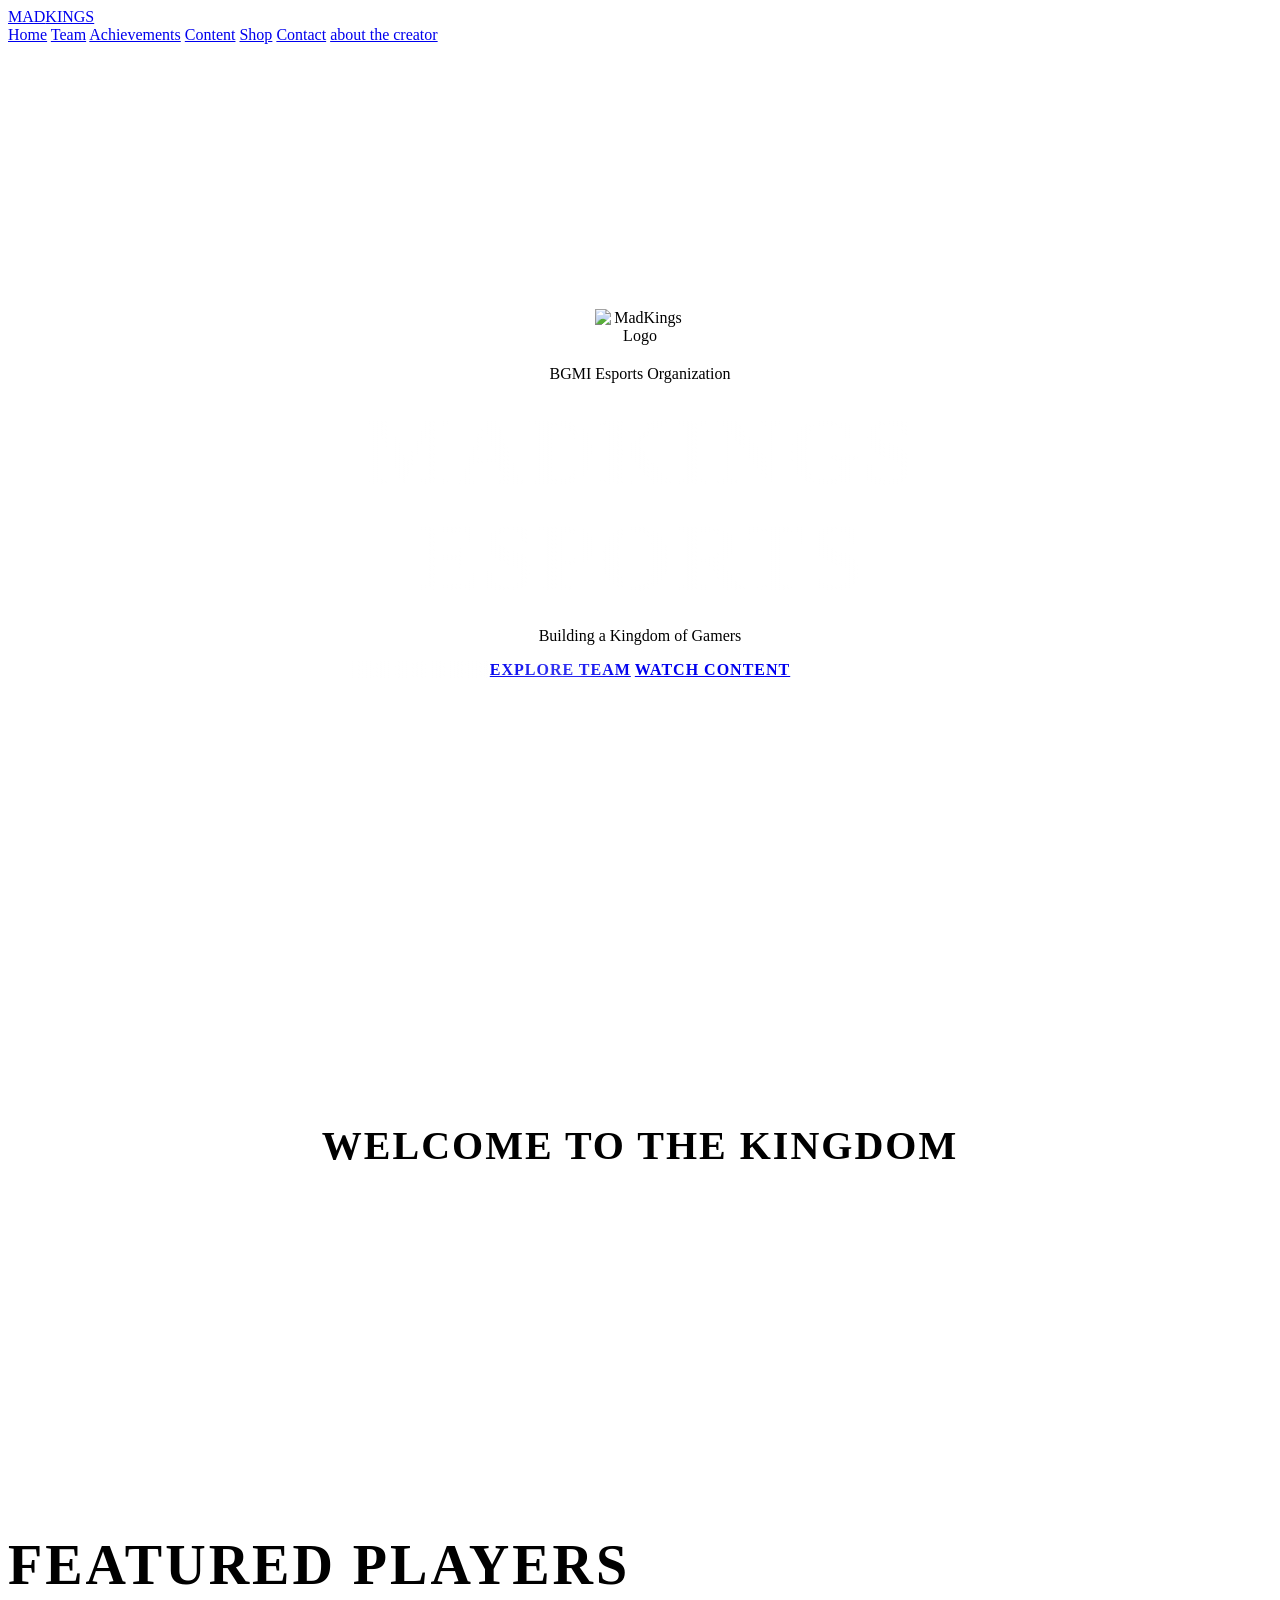
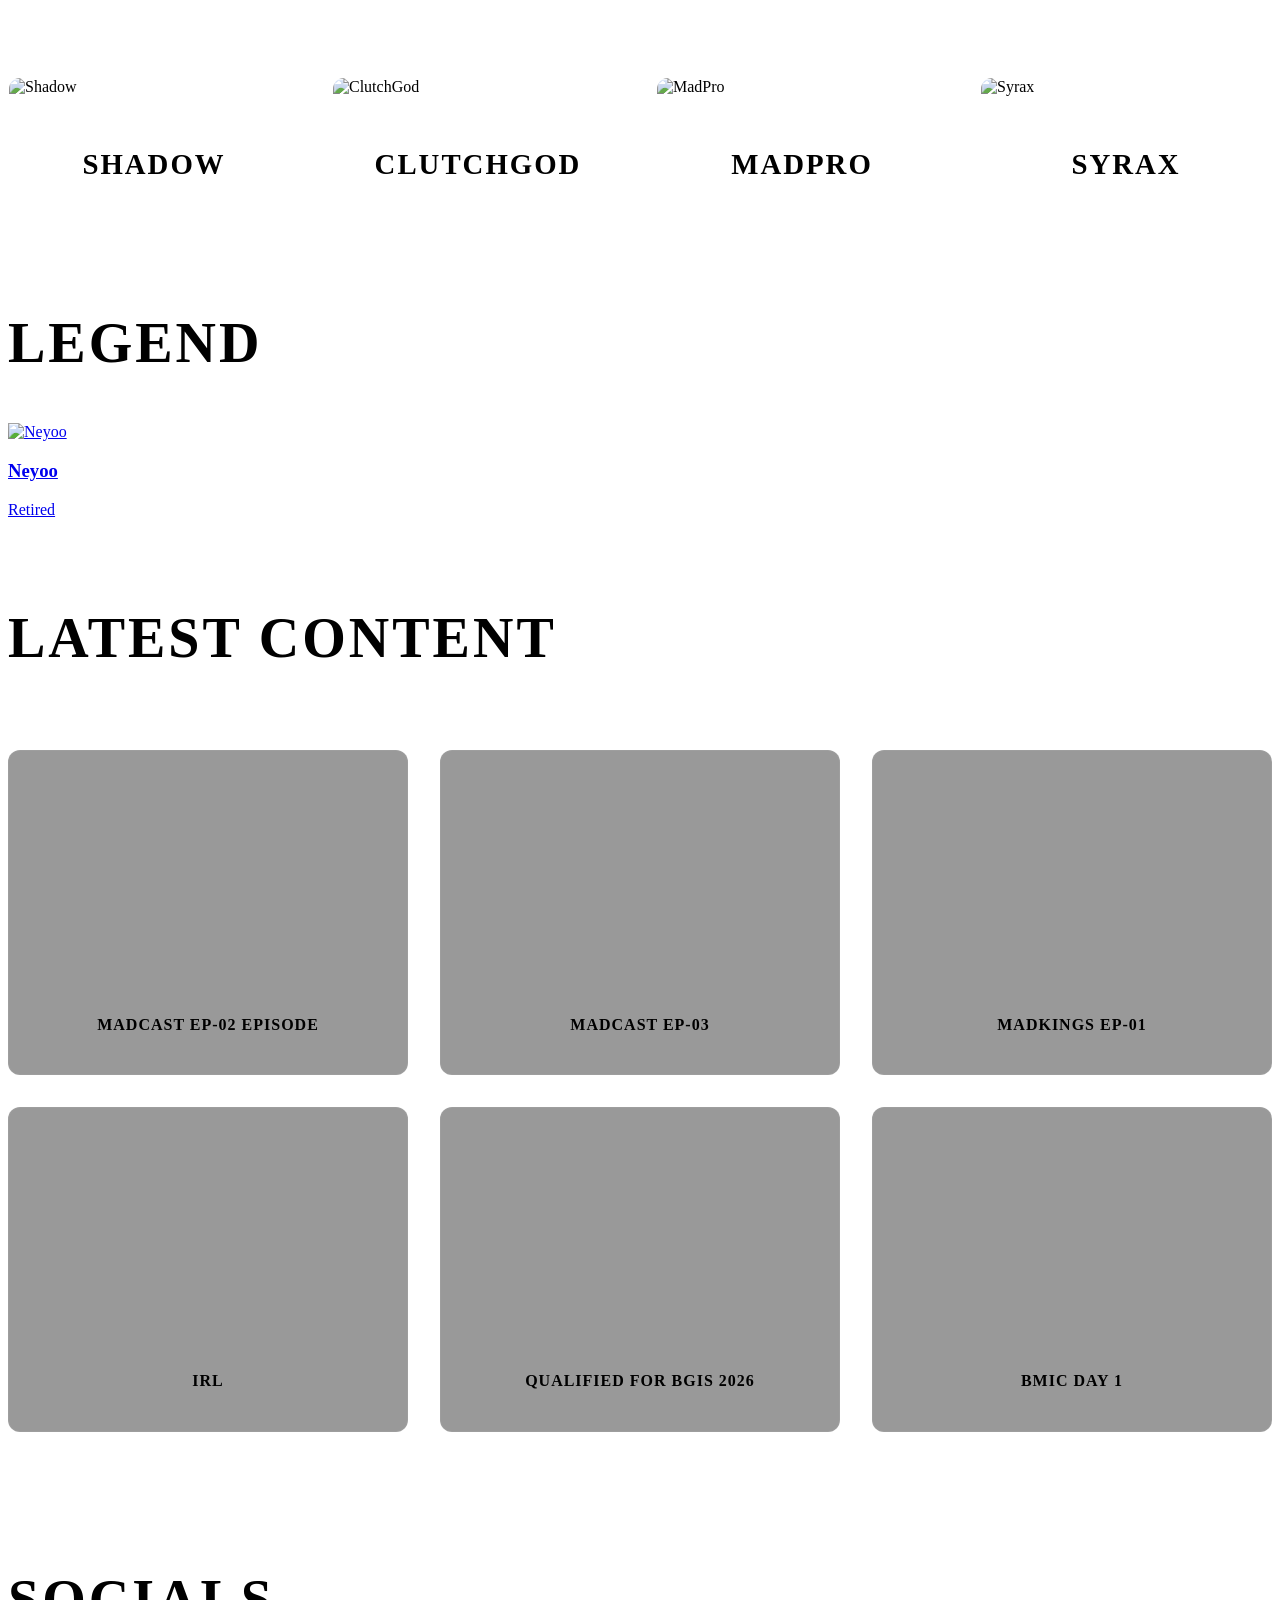
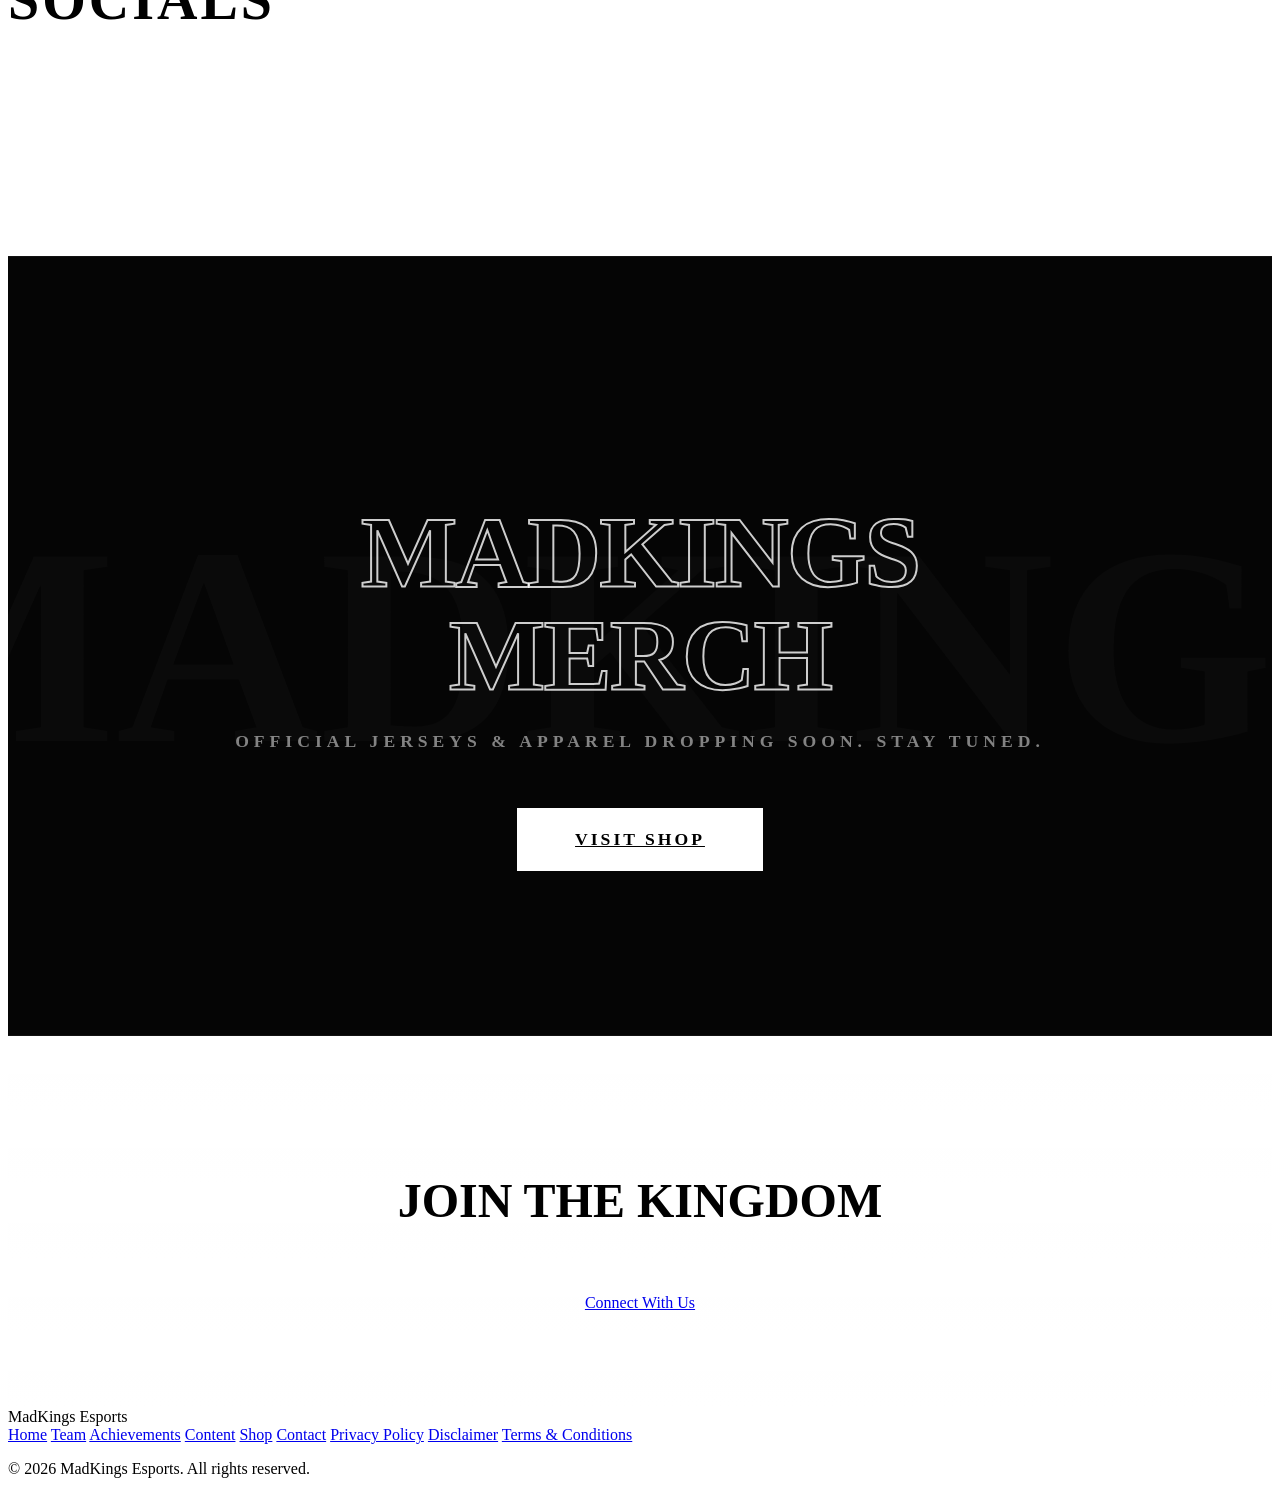
==== index.html @ 15385c18 "Add files via upload" ====
<!DOCTYPE html>
<html lang="en">
<head>
  <meta charset="UTF-8" />
  <meta name="viewport" content="width=device-width, initial-scale=1.0" />
  <meta name="description" content="MadKings Esports BGMI team. Building a Kingdom of Gamers. Competitive esports, content, and community.">
  <meta name="keywords" content="MadKings esports, BGMI team, BGMI esports India, MadKings gaming">
  <meta name="author" content="MadKings Esports">
  <title>MadKings Esports — Building a Kingdom of Gamers</title>
  <link rel="stylesheet" href="css/style.css" />
  <link rel="icon" type="image/png" href="assets/images/players/logo.png">
  <style>
    /* GLOBAL ENHANCEMENTS & TYPOGRAPHY */
    html { scroll-behavior: smooth; }
    
    .section-title {
      font-size: clamp(2.5rem, 5vw, 3.5rem);
      text-transform: uppercase;
      letter-spacing: 3px;
      font-weight: 900;
      position: relative;
      display: inline-block;
      margin-bottom: 3rem;
      text-shadow: 0 0 20px rgba(255, 255, 255, 0.1);
    }
    .section-label {
      text-transform: uppercase;
      letter-spacing: 5px;
      font-size: 0.9rem;
      font-weight: 700;
      color: rgba(255, 255, 255, 0.6);
      margin-bottom: 0.5rem;
      display: block;
    }

    /* CYBER DIVIDERS (Between Sections) */
    .cyber-divider {
      width: 100%;
      height: 1px;
      background: linear-gradient(90deg, transparent, rgba(255,255,255,0.2), transparent);
      position: relative;
      margin: 2rem 0;
    }
    .cyber-divider::after {
      content: '';
      position: absolute;
      top: -2px; left: 50%;
      transform: translateX(-50%);
      width: 50px; height: 5px;
      background: rgba(255, 255, 255, 0.8);
      box-shadow: 0 0 15px rgba(255, 255, 255, 0.8);
      border-radius: 10px;
    }

    /* HERO SECTION ADVANCED ANIMATIONS */
    .hero {
      position: relative;
      overflow: hidden;
      display: flex;
      align-items: center;
      justify-content: center;
      min-height: 100vh;
      text-align: center;
      z-index: 1;
    }
    .hero-bg-grid {
      position: absolute;
      top: 0; left: 0; width: 100%; height: 100%;
      background-image: 
        linear-gradient(rgba(255,255,255,0.03) 1px, transparent 1px),
        linear-gradient(90deg, rgba(255,255,255,0.03) 1px, transparent 1px);
      background-size: 50px 50px;
      z-index: -2;
      animation: gridMove 20s linear infinite;
    }
    @keyframes gridMove {
      0% { transform: translateY(0); }
      100% { transform: translateY(50px); }
    }
    /* Ambient Hero Glow */
    .hero::before {
      content: '';
      position: absolute;
      width: 600px; height: 600px;
      background: radial-gradient(circle, rgba(255,255,255,0.08) 0%, transparent 70%);
      top: 50%; left: 50%;
      transform: translate(-50%, -50%);
      z-index: -1;
      animation: pulseGlow 4s ease-in-out infinite alternate;
    }
    @keyframes pulseGlow {
      0% { transform: translate(-50%, -50%) scale(1); opacity: 0.5; }
      100% { transform: translate(-50%, -50%) scale(1.2); opacity: 1; }
    }
    
    .floating-crown{
display:flex;
justify-content:center;
align-items:center;
margin-bottom:20px;
}

.floating-crown img{
width:90px;
height:auto;
animation: float 3s ease-in-out infinite;
filter: drop-shadow(0 0 15px rgba(255,255,255,0.4));
}
    @keyframes float {
      0% { transform: translateY(0px); }
      50% { transform: translateY(-15px); }
      100% { transform: translateY(0px); }
    }

    .hero-content h1 {
      font-size: clamp(3.5rem, 8vw, 6rem);
      text-transform: uppercase;
      letter-spacing: 2px;
      line-height: 1.1;
      margin: 0.5rem 0;
      /* Text Gradient */
      background: linear-gradient(to right, #ffffff, rgba(255,255,255,0.5));
      -webkit-background-clip: text;
      -webkit-text-fill-color: transparent;
      color: #ffffff; /* Fallback for safe rendering */
      
      /* THE FIX: Opacity 0 and 'forwards' added */
      opacity: 0;
      animation: textReveal 1.5s cubic-bezier(0.2, 1, 0.3, 1) forwards;
    }

    @keyframes textReveal {
      0% { opacity: 0; transform: translateY(40px) scale(0.95); }
      100% { opacity: 1; transform: translateY(0) scale(1); }
    }

    /* BUTTON ENHANCEMENTS */
    .hero-buttons .btn {
      position: relative;
      overflow: hidden;
      z-index: 1;
      transition: all 0.3s ease;
      border-radius: 4px;
      text-transform: uppercase;
      font-weight: 800;
      letter-spacing: 1px;
    }
    .hero-buttons .btn::before {
      content: '';
      position: absolute;
      top: 0; left: -100%; width: 100%; height: 100%;
      background: linear-gradient(90deg, transparent, rgba(255,255,255,0.2), transparent);
      transition: all 0.4s ease;
      z-index: -1;
    }
    .hero-buttons .btn:hover::before {
      left: 100%;
    }
    .hero-buttons .btn:hover {
      box-shadow: 0 0 20px rgba(255,255,255,0.3);
      transform: translateY(-3px);
    }

    /* PLAYER CARD 3D & GLOW HOVER */
    .players-grid {
      display: grid;
      grid-template-columns: repeat(auto-fit, minmax(250px, 1fr));
      gap: 2rem;
      margin-top: 2rem;
    }
    .player-card {
      position: relative;
      background: rgba(255, 255, 255, 0.03);
      backdrop-filter: blur(10px);
      border: 1px solid rgba(255,255,255,0.05);
      border-radius: 12px;
      overflow: hidden;
      transition: all 0.5s cubic-bezier(0.25, 0.8, 0.25, 1);
      cursor: pointer;
    }
    .player-card:hover {
      transform: translateY(-10px) scale(1.02);
      border-color: rgba(255,255,255,0.3);
      box-shadow: 0 20px 40px rgba(0,0,0,0.5), 0 0 20px rgba(255,255,255,0.1) inset;
    }
    .player-card-img {
      overflow: hidden;
    }
    .player-card-img img {
      width: 100%;
      height: auto;
      transition: transform 0.6s cubic-bezier(0.25, 0.8, 0.25, 1);
      filter: grayscale(20%);
    }
    .player-card:hover .player-card-img img {
      transform: scale(1.1);
      filter: grayscale(0%);
    }
    .player-card-info {
      padding: 1.5rem;
      text-align: center;
      position: relative;
    }
    .player-card-info h3 {
      font-size: 1.8rem;
      text-transform: uppercase;
      letter-spacing: 2px;
      margin-bottom: 0.2rem;
      display: inline-block;
      position: relative;
    }
    /* Animated Underline */
    .player-card-info h3::after {
      content: '';
      position: absolute;
      width: 0%;
      height: 2px;
      bottom: -4px;
      left: 50%;
      transform: translateX(-50%);
      background: #fff;
      transition: width 0.4s ease;
    }
    .player-card:hover .player-card-info h3::after {
      width: 100%;
    }
    .player-card-info span {
      display: block;
      color: rgba(255,255,255,0.6);
      font-weight: 600;
      text-transform: uppercase;
      letter-spacing: 1px;
      font-size: 0.85rem;
    }

    /* VIDEO CARD LIFT & GLOW */
    .video-grid {
      display: grid;
      grid-template-columns: repeat(auto-fit, minmax(300px, 1fr));
      gap: 2rem;
      margin-top: 2rem;
    }
    .video-card {
      background: rgba(0,0,0,0.4);
      border: 1px solid rgba(255,255,255,0.05);
      border-radius: 12px;
      overflow: hidden;
      transition: all 0.4s ease;
      position: relative;
    }
    .video-wrapper {
      position: relative;
      padding-bottom: 56.25%; /* 16:9 */
      height: 0;
      overflow: hidden;
    }
    .video-wrapper iframe {
      position: absolute;
      top: 0; left: 0; width: 100%; height: 100%;
    }
    .video-card::after {
      content: '';
      position: absolute;
      top: 0; left: 0; width: 100%; height: 100%;
      box-shadow: 0 0 0 rgba(255,255,255,0) inset;
      pointer-events: none;
      transition: box-shadow 0.4s ease;
    }
    .video-card:hover {
      transform: translateY(-8px);
      border-color: rgba(255,255,255,0.2);
      box-shadow: 0 15px 30px rgba(0,0,0,0.6);
    }
    .video-card:hover::after {
      box-shadow: 0 0 20px rgba(255,255,255,0.1) inset;
    }
    .video-card-info {
      padding: 1.2rem;
      text-align: center;
    }
    .video-card-info h4 {
      text-transform: uppercase;
      letter-spacing: 1px;
    }

    /* SOCIAL SECTION STAGGER ANIMATION */
    .insta-grid {
      display: grid;
      grid-template-columns: repeat(auto-fill, minmax(300px, 1fr));
      gap: 1.5rem;
      margin-top: 2rem;
    }
    .insta-grid blockquote {
      opacity: 0;
      transform: translateY(30px);
      transition: opacity 0.6s ease, transform 0.6s ease;
    }
    .insta-grid.in-view blockquote {
      opacity: 1;
      transform: translateY(0);
    }
    /* Staggering the child delays */
    .insta-grid blockquote:nth-child(1) { transition-delay: 0.1s; }
    .insta-grid blockquote:nth-child(2) { transition-delay: 0.2s; }
    .insta-grid blockquote:nth-child(3) { transition-delay: 0.3s; }
    .insta-grid blockquote:nth-child(4) { transition-delay: 0.4s; }
    .insta-grid blockquote:nth-child(5) { transition-delay: 0.5s; }
    .insta-grid blockquote:nth-child(6) { transition-delay: 0.6s; }
    
    /* ==========================================
       PREMIUM ESPORTS APPAREL DROP AESTHETIC
       ========================================== */
    .merch-section {
      position: relative;
      padding: 10rem 0;
      text-align: center;
      overflow: hidden;
      border-top: 1px solid rgba(255,255,255,0.05);
      border-bottom: 1px solid rgba(255,255,255,0.05);
      background: #050505; /* Deep dark background for contrast */
    }

    /* Massive Background Watermark Text */
    .merch-section::before {
      content: 'MADKINGS';
      position: absolute;
      top: 50%;
      left: 50%;
      transform: translate(-50%, -50%);
      font-size: 22vw;
      font-weight: 900;
      color: rgba(255, 255, 255, 0.02);
      white-space: nowrap;
      z-index: 0;
      pointer-events: none;
    }

    .merch-teaser {
      position: relative;
      z-index: 1;
      max-width: 900px;
      margin: 0 auto;
    }

    /* Hollow/Outline Streetwear Typography */
    .merch-title {
      font-size: clamp(3rem, 8vw, 6.5rem);
      font-weight: 900;
      text-transform: uppercase;
      letter-spacing: -2px; /* Tight spacing for modern feel */
      line-height: 1;
      margin-bottom: 1.5rem;
      color: transparent;
      -webkit-text-stroke: 2px rgba(255, 255, 255, 0.8);
      position: relative;
      transition: all 0.4s ease;
    }

    /* Hover effect on title to fill it with solid white */
    .merch-title:hover {
      color: #ffffff;
      -webkit-text-stroke: 0px transparent;
      text-shadow: 0 0 30px rgba(255, 255, 255, 0.3);
    }

    .merch-text {
      font-size: 1.1rem;
      text-transform: uppercase;
      letter-spacing: 5px;
      color: rgba(255, 255, 255, 0.5);
      margin-bottom: 3.5rem;
      font-weight: 700;
    }

    /* Sharp, High-Contrast "Hype Drop" Button */
    .merch-btn {
      display: inline-block;
      padding: 1.2rem 3.5rem;
      background: #ffffff;
      color: #000000;
      font-weight: 900;
      font-size: 1.1rem;
      text-transform: uppercase;
      letter-spacing: 3px;
      border-radius: 0px; /* Sharp edges instead of round for streetwear vibe */
      border: 2px solid #ffffff;
      transition: all 0.3s ease;
      position: relative;
      overflow: hidden;
    }

    .merch-btn:hover {
      background: transparent;
      color: #ffffff;
      box-shadow: 0 0 20px rgba(255, 255, 255, 0.2);
      transform: scale(1.05);
    }

    /* PREMIUM ADD-ON SECTIONS */
    .premium-intro {
      text-align: center;
      padding: 5rem 1rem;
      max-width: 800px;
      margin: 0 auto;
    }
    .premium-intro h2 {
      font-size: 2.5rem;
      text-transform: uppercase;
      letter-spacing: 2px;
      margin-bottom: 1.5rem;
    }
    .premium-intro p {
      font-size: 1.2rem;
      color: rgba(255,255,255,0.7);
      line-height: 1.8;
    }
    .cta-section {
      background: linear-gradient(0deg, rgba(255,255,255,0.02) 0%, transparent 100%);
      padding: 6rem 0;
      text-align: center;
      border-top: 1px solid rgba(255,255,255,0.05);
    }
    .cta-section h2 {
      font-size: 3rem;
      text-transform: uppercase;
      margin-bottom: 1rem;
    }

    /* SCROLL REVEAL ANIMATION CLASSES */
    .reveal {
      opacity: 0;
      transform: translateY(40px);
      transition: all 0.8s cubic-bezier(0.2, 1, 0.3, 1);
    }
    .reveal.active {
      opacity: 1;
      transform: translateY(0);
    }

    /* Particle Canvas container for Hero */
    #hero-particles {
      position: absolute;
      top: 0; left: 0; width: 100%; height: 100%;
      pointer-events: none;
      z-index: 0;
    }
  </style>
</head>
<body>

  <nav class="navbar">
    <div class="container">
      <a href="index.html" class="nav-brand">
        <span class="brand-bold">MAD</span><span class="brand-light">KINGS</span>
      </a>
    
      <div class="nav-links">
        <a href="index.html" class="active">Home</a>
        <a href="team.html">Team</a>
        <a href="achievements.html">Achievements</a>
        <a href="content.html">Content</a>
        <a href="shop.html">Shop</a>
        <a href="contact.html">Contact</a>
        <a href="aboutthecreator.html">about the creator</a>
      </div>
      <div class="hamburger">
        <span></span><span></span><span></span>
      </div>
    </div>
  </nav>

  <section class="hero">
    <div class="hero-bg-grid"></div>
    <canvas id="hero-particles"></canvas>
    <div class="hero-content container">
      <div class="floating-crown">
<img src="assets/images/players/logo.png" alt="MadKings Logo">
</div>
      <p class="hero-tag reveal">BGMI Esports Organization</p>
      <h1>MadKings<br>Esports</h1>
      <p class="reveal">Building a Kingdom of Gamers</p>
      <div class="hero-buttons reveal">
        <a href="team.html" class="btn btn-primary">Explore Team</a>
        <a href="content.html" class="btn btn-outline">Watch Content</a>
      </div>
    </div>
  </section>

  <div class="cyber-divider"></div>

  <section class="premium-intro reveal">
    <h2>Welcome To The Kingdom</h2>
    <p>We are more than just an esports team. We are a legacy in the making. From dominating the battlegrounds in BGMI to creating unparalleled gaming content, MadKings Esports represents the pinnacle of competitive drive and community spirit.</p>
  </section>

  <div class="cyber-divider"></div>

  <section class="section" id="players">
    <div class="container">
      <div class="text-center">
        <p class="section-label reveal">Roster</p>
        <h2 class="section-title reveal">Featured Players</h2>
      </div>
      <div class="players-grid">

        <a href="https://liquipedia.net/pubgmobile/SHADOW" target="_blank" style="text-decoration:none; color:inherit;">
<div class="player-card reveal">

<div class="player-card-img">
<img src="assets/images/players/shadow.png" alt="Shadow">
</div>

<div class="player-card-info">
<h3>Shadow</h3>
<span>In Game Leader</span>
</div>

</div>
</a>

        <a href="https://liquipedia.net/pubgmobile/ClutchGod" target="_blank" style="text-decoration:none;color:inherit;">

<div class="player-card reveal">
<div class="player-card-img">
<img src="assets/images/players/clutchgod.png" alt="ClutchGod">
</div>

<div class="player-card-info">
<h3>ClutchGod</h3>
<span>Assaulter</span>
</div>
</div>

</a>

        <a href="https://www.instagram.com/ur.madpro/" target="_blank" style="text-decoration:none;color:inherit;">

<div class="player-card reveal">
<div class="player-card-img">
<img src="assets/images/players/pro.png" alt="MadPro">
</div>

<div class="player-card-info">
<h3>MadPro</h3>
<span>Assaulter</span>
</div>
</div>

</a>

        <a href="https://liquipedia.net/pubgmobile/Syrax" target="_blank" style="text-decoration:none;color:inherit;">

<div class="player-card reveal">
<div class="player-card-img">
<img src="assets/images/players/syrax.png" alt="Syrax">
</div>

<div class="player-card-info">
<h3>Syrax</h3>
<span>Player</span>
</div>
</div>

</a>
      </div>
    </div>
  </section>
  <!-- ====== LEGENDS ====== -->
  <section class="section roster-section" style="background:var(--bg-card-alt)">
    <div class="container">
      <p class="section-label reveal">Hall of Fame</p>
      <h2 class="section-title reveal">Legend</h2>
      <div class="roster-grid" style="max-width:320px">

        <a href="https://liquipedia.net/pubgmobile/Neyoo" target="_blank" class="roster-card reveal">

<div class="roster-card-visual">
<img src="assets/images/players/neyoo.png" alt="Neyoo">
</div>

<div class="roster-card-body">
<h3>Neyoo</h3>
<p class="role">Retired</p>
</div>

</a>
      </div>
    </div>
  </section>

  <section class="section" id="videos">
    <div class="container">
      <div class="text-center">
        <p class="section-label reveal">Watch</p>
        <h2 class="section-title reveal">Latest Content</h2>
      </div>
      <div class="video-grid">

        <div class="video-card reveal">
          <div class="video-wrapper">
            <iframe src="https://www.youtube.com/embed/WZBrSBCD1PE" title="MadKings Video" frameborder="0" allowfullscreen loading="lazy"></iframe>
          </div>
          <div class="video-card-info">
            <h4>MadCast EP-02 Episode</h4>
          </div>
        </div>

        <div class="video-card reveal">
          <div class="video-wrapper">
            <iframe src="https://www.youtube.com/embed/P1L69JGPB-c" title="MadKings Video" frameborder="0" allowfullscreen loading="lazy"></iframe>
          </div>
          <div class="video-card-info">
            <h4>MadCast EP-03</h4>
          </div>
        </div>

        <div class="video-card reveal">
          <div class="video-wrapper">
            <iframe src="https://www.youtube.com/embed/37-A_PlQzuY" title="MadKings Video" frameborder="0" allowfullscreen loading="lazy"></iframe>
          </div>
          <div class="video-card-info">
            <h4>MadKings EP-01</h4>
          </div>
        </div>

        <div class="video-card reveal">
          <div class="video-wrapper">
            <iframe src="https://www.youtube.com/embed/bbzCaCeqJCA" title="MadKings Video" frameborder="0" allowfullscreen loading="lazy"></iframe>
          </div>
          <div class="video-card-info">
            <h4>IRL</h4>
          </div>
        </div>

        <div class="video-card reveal">
          <div class="video-wrapper">
            <iframe src="https://www.youtube.com/embed/IGsDfgFOTYQ" title="MadKings Video" frameborder="0" allowfullscreen loading="lazy"></iframe>
          </div>
          <div class="video-card-info">
            <h4>Qualified for BGIS 2026</h4>
          </div>
        </div>

        <div class="video-card reveal">
          <div class="video-wrapper">
            <iframe src="https://www.youtube.com/embed/P6LFO5GaeG8" title="MadKings Video" frameborder="0" allowfullscreen loading="lazy"></iframe>
          </div>
          <div class="video-card-info">
            <h4>BMIC Day 1</h4>
          </div>
        </div>

      </div>
    </div>
  </section>

  <div class="cyber-divider"></div>

  <section class="section" id="socials">
    <div class="container">
      <div class="text-center">
        <p class="section-label reveal">Connect</p>
        <h2 class="section-title reveal">Socials</h2>
      </div>
      
      <div class="insta-grid" id="insta-grid-container">
        <blockquote class="instagram-media" data-instgrm-permalink="https://www.instagram.com/p/DNaZsXjzKxn/" data-instgrm-version="14"></blockquote>
        <blockquote class="instagram-media" data-instgrm-permalink="https://www.instagram.com/reel/DVOEngoDfPi/" data-instgrm-version="14"></blockquote>
        <blockquote class="instagram-media" data-instgrm-permalink="https://www.instagram.com/p/DNaDGPjsuTb/" data-instgrm-version="14"></blockquote>
        <blockquote class="instagram-media" data-instgrm-permalink="https://www.instagram.com/p/DPv6cnRE98T/" data-instgrm-version="14"></blockquote>
        <blockquote class="instagram-media" data-instgrm-permalink="https://www.instagram.com/reel/DSAKF_pkZos/" data-instgrm-version="14"></blockquote>
        <blockquote class="instagram-media" data-instgrm-permalink="https://www.instagram.com/p/DVOFYqrjE-W/" data-instgrm-version="14"></blockquote>
        <blockquote class="instagram-media" data-instgrm-permalink="https://www.instagram.com/p/DNprYjLT_Ig/" data-instgrm-version="14"></blockquote>
        <blockquote class="instagram-media" data-instgrm-permalink="https://www.instagram.com/p/DRADgPFDMvY/" data-instgrm-version="14"></blockquote>
        <blockquote class="instagram-media" data-instgrm-permalink="https://www.instagram.com/p/DQ6FpIvjdBc/" data-instgrm-version="14"></blockquote>
      </div>
    </div>
  </section>
  <script async src="//www.instagram.com/embed.js"></script>

  <section class="section merch-section">
    <div class="container">
      <div class="merch-teaser reveal">
        <h2 class="merch-title">MADKINGS MERCH</h2>
        <p class="merch-text reveal">
          Official jerseys & apparel dropping soon. Stay tuned.
        </p>
        <a href="shop.html" class="btn btn-primary merch-btn reveal">
          Visit Shop
        </a>
      </div>
    </div>
  </section>

  <section class="cta-section reveal">
    <div class="container">
      <h2>Join The Kingdom</h2>
      <p style="color: rgba(255,255,255,0.7); margin-bottom: 2rem;">Follow us on our journey to the top. Become a part of the MadKings family today.</p>
      <a href="contact.html" class="btn btn-outline">Connect With Us</a>
    </div>
  </section>

  <footer class="footer">
    <div class="container">
      <div class="footer-brand">MadKings Esports</div>
      <div class="footer-links">
        <a href="index.html">Home</a>
        <a href="team.html">Team</a>
        <a href="achievements.html">Achievements</a>
        <a href="content.html">Content</a>
        <a href="shop.html">Shop</a>
        <a href="contact.html">Contact</a>
        
        <a href="privacypolicy.html">Privacy Policy</a>
<a href="disclaimer.html">Disclaimer</a>
<a href="termsandconditions.html">Terms & Conditions</a>
</div>
        
      </div>
      <p class="footer-copy">&copy; 2026 MadKings Esports. All rights reserved.</p>
    </div>
  </footer>

  <script src="js/script.js"></script>
  
  <script>
    document.addEventListener("DOMContentLoaded", () => {
      // 1. Intersection Observer for Scroll Animations
      const observerOptions = {
        root: null,
        rootMargin: '0px',
        threshold: 0.15
      };

      const scrollObserver = new IntersectionObserver((entries, observer) => {
        entries.forEach(entry => {
          if (entry.isIntersecting) {
            entry.target.classList.add('active');
            observer.unobserve(entry.target);
          }
        });
      }, observerOptions);

      // Observe all elements with 'reveal' class
      document.querySelectorAll('.reveal').forEach(el => {
        scrollObserver.observe(el);
      });

      // Observe the Instagram grid for staggered entrance
      const instaObserver = new IntersectionObserver((entries) => {
        entries.forEach(entry => {
          if (entry.isIntersecting) {
            entry.target.classList.add('in-view');
            instaObserver.unobserve(entry.target);
          }
        });
      }, { threshold: 0.1 });
      
      const instaGrid = document.getElementById('insta-grid-container');
      if(instaGrid) instaObserver.observe(instaGrid);

      // 2. Lightweight Particle System for Hero
      const canvas = document.getElementById('hero-particles');
      const ctx = canvas.getContext('2d');
      let particlesArray = [];
      
      function setCanvasSize() {
        canvas.width = window.innerWidth;
        canvas.height = window.innerHeight;
      }
      setCanvasSize();
      window.addEventListener('resize', setCanvasSize);

      class Particle {
        constructor() {
          this.x = Math.random() * canvas.width;
          this.y = Math.random() * canvas.height;
          this.size = Math.random() * 2 + 0.5;
          this.speedY = Math.random() * -0.5 - 0.1;
          this.speedX = Math.random() * 0.4 - 0.2;
          this.opacity = Math.random() * 0.5 + 0.1;
        }
        update() {
          this.y += this.speedY;
          this.x += this.speedX;
          if (this.y < 0) {
            this.y = canvas.height;
            this.x = Math.random() * canvas.width;
          }
        }
        draw() {
          ctx.fillStyle = `rgba(255, 255, 255, ${this.opacity})`;
          ctx.beginPath();
          ctx.arc(this.x, this.y, this.size, 0, Math.PI * 2);
          ctx.fill();
        }
      }

      function initParticles() {
        particlesArray = [];
        const numberOfParticles = (canvas.width * canvas.height) / 15000;
        for (let i = 0; i < numberOfParticles; i++) {
          particlesArray.push(new Particle());
        }
      }

      function animateParticles() {
        ctx.clearRect(0, 0, canvas.width, canvas.height);
        for (let i = 0; i < particlesArray.length; i++) {
          particlesArray[i].update();
          particlesArray[i].draw();
        }
        requestAnimationFrame(animateParticles);
      }

      initParticles();
      animateParticles();
    });
  </script>
</body>
</html>
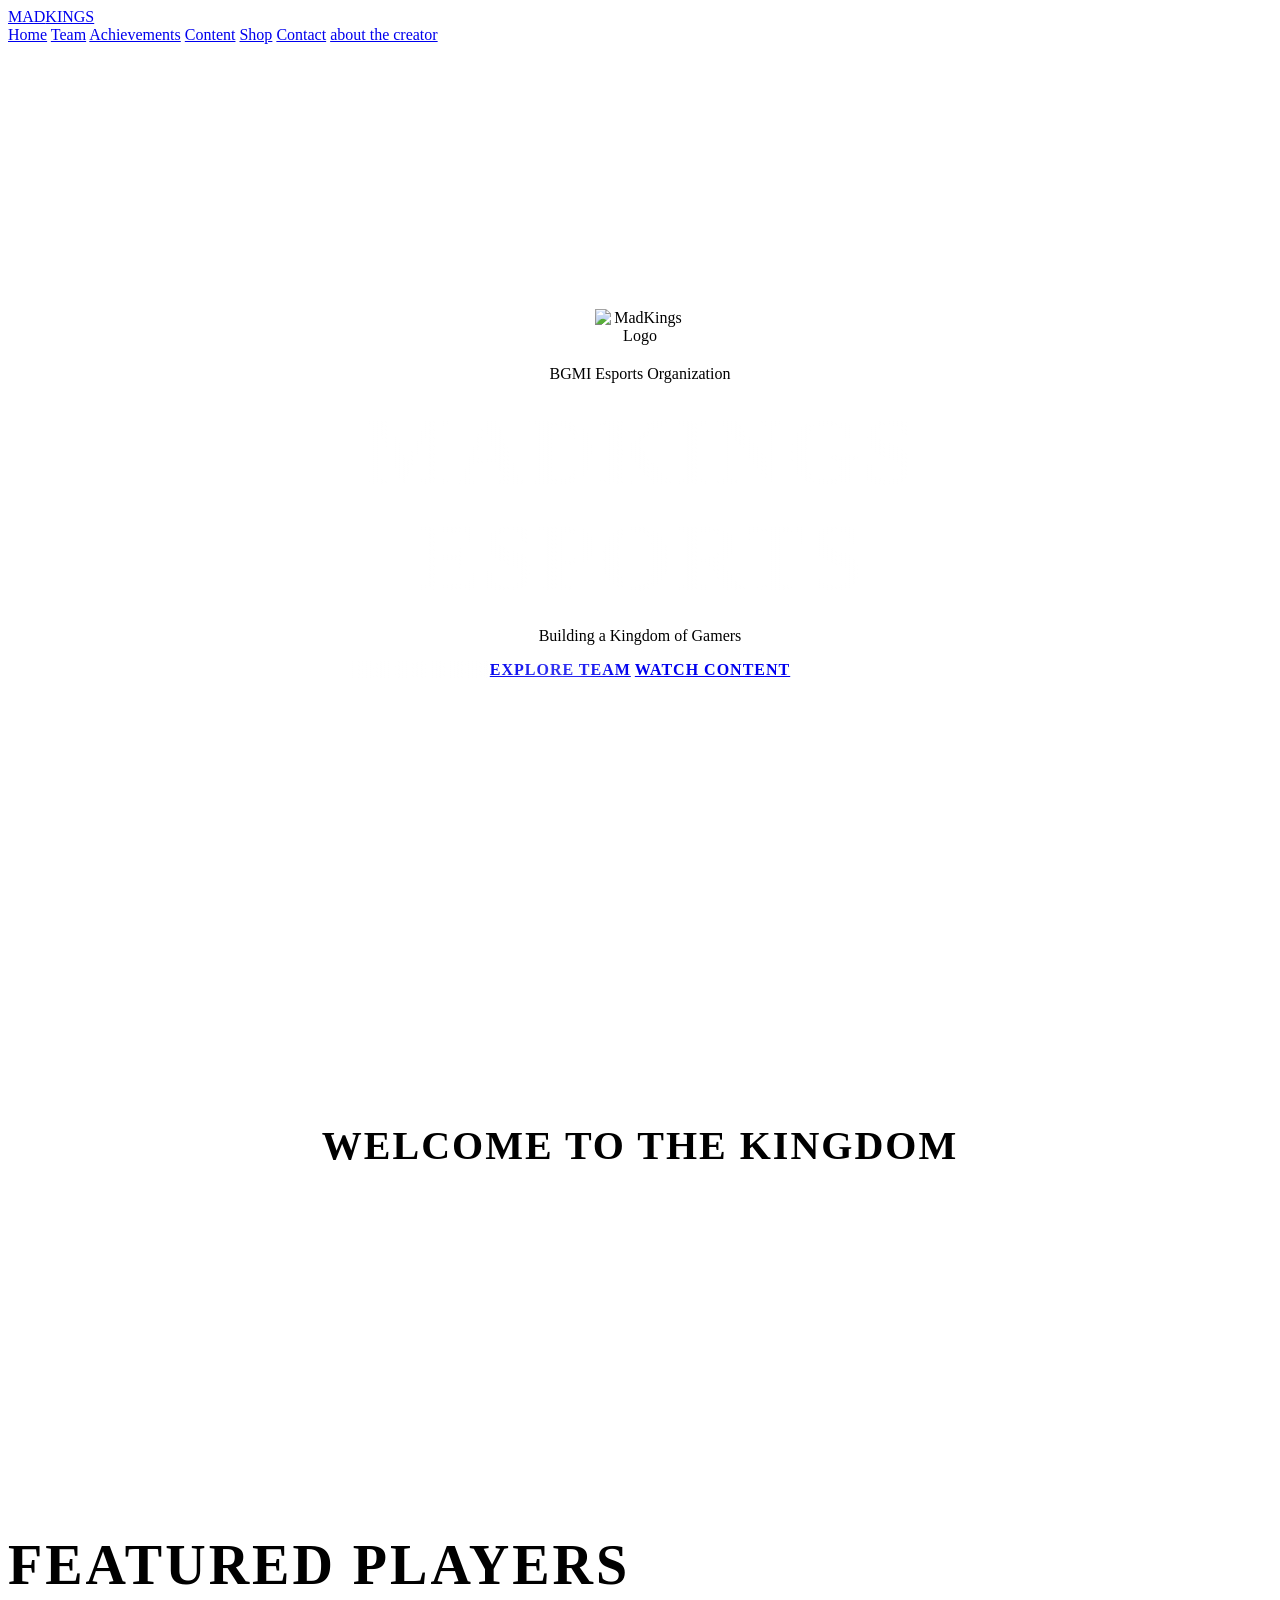
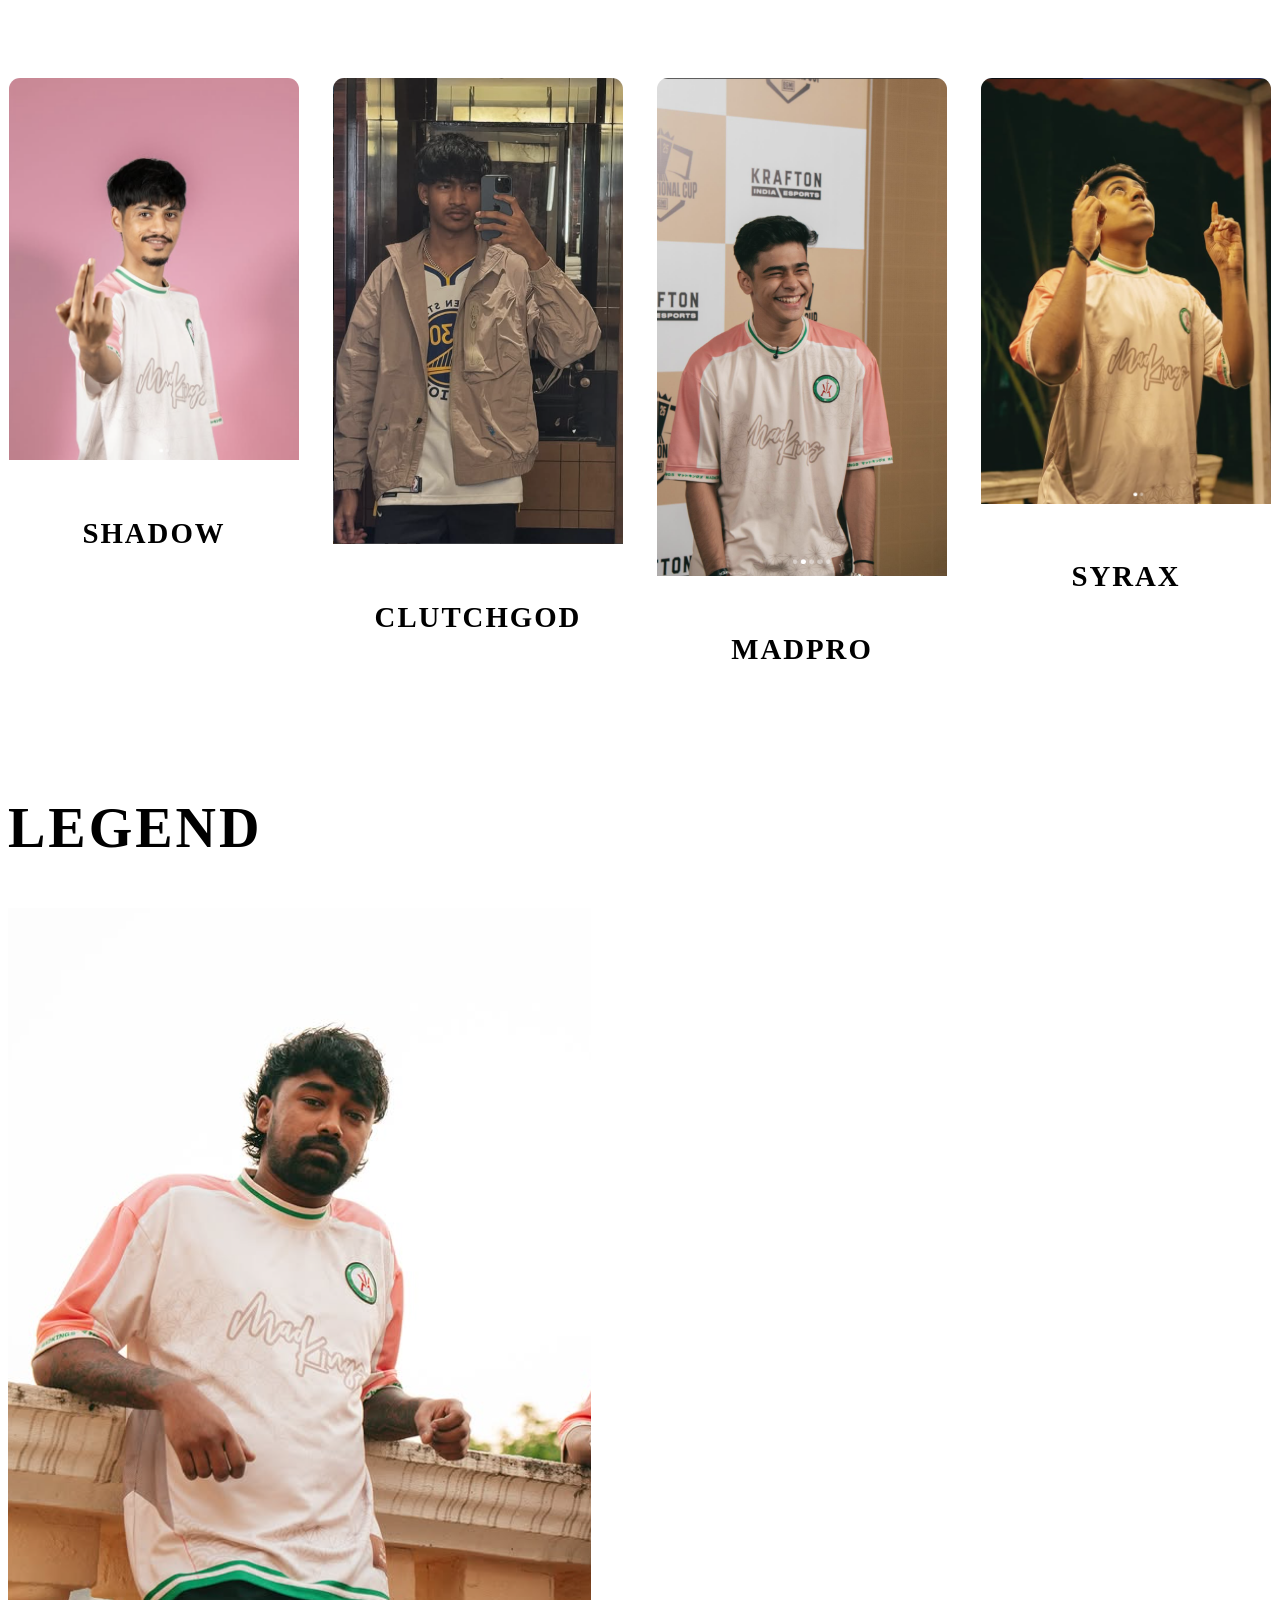
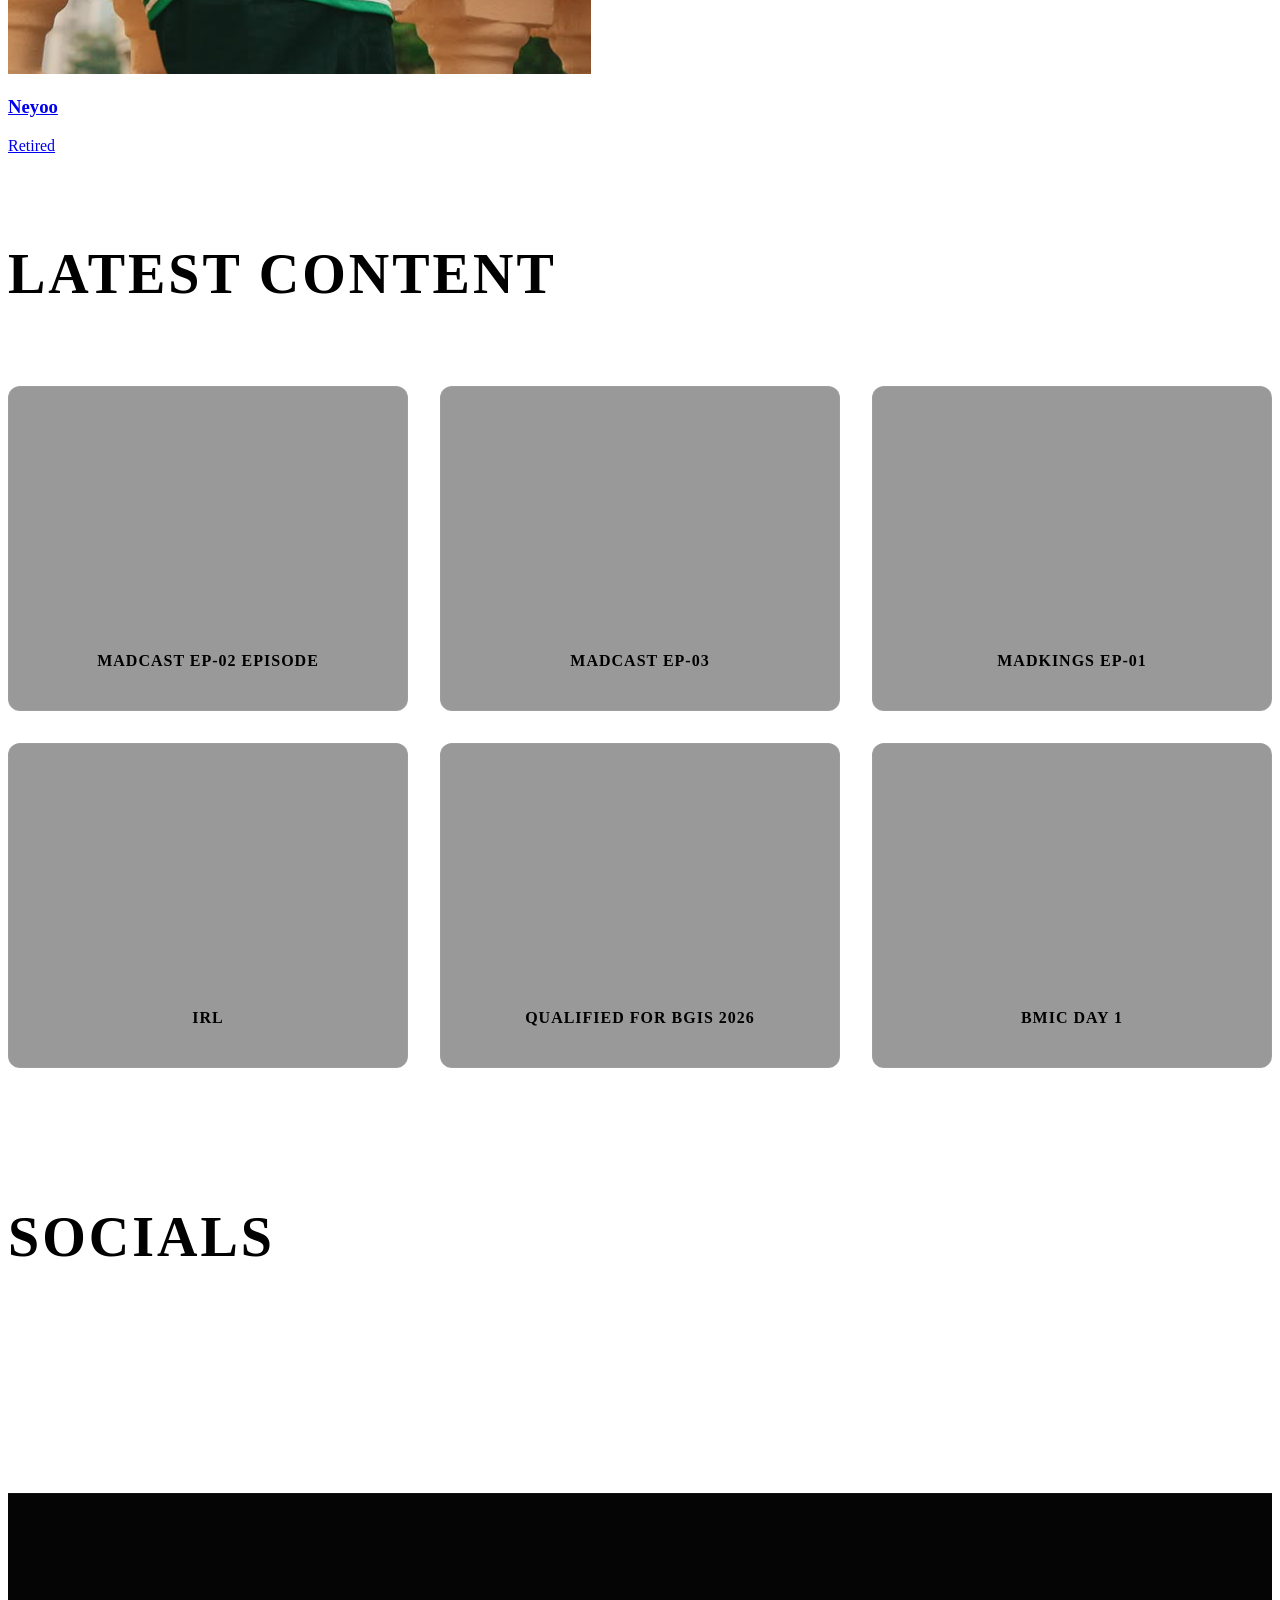
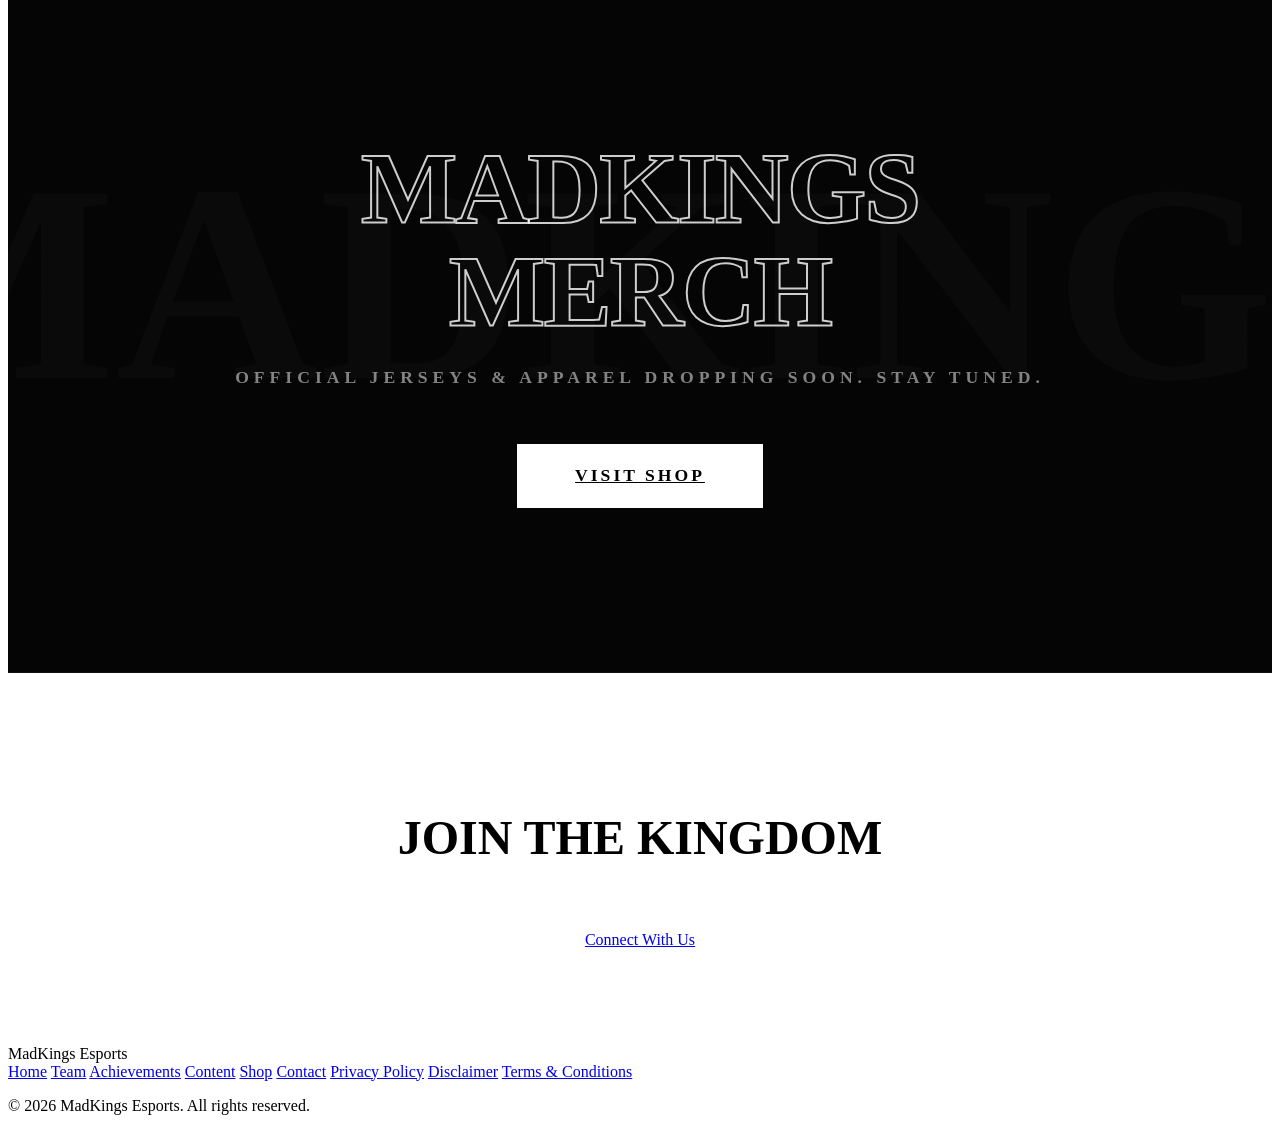
==== commit 91e6aa79: "Update index.html" ====
--- a/index.html
+++ b/index.html
@@ -8,7 +8,7 @@
   <meta name="author" content="MadKings Esports">
   <title>MadKings Esports — Building a Kingdom of Gamers</title>
   <link rel="stylesheet" href="css/style.css" />
-  <link rel="icon" type="image/png" href="assets/images/players/logo.png">
+  <link rel="icon" type="image/png" href="logo.png">
   <style>
     /* GLOBAL ENHANCEMENTS & TYPOGRAPHY */
     html { scroll-behavior: smooth; }
@@ -507,7 +507,7 @@
 <div class="player-card reveal">
 
 <div class="player-card-img">
-<img src="assets/images/players/shadow.png" alt="Shadow">
+<img src="shadow.png" alt="Shadow">
 </div>
 
 <div class="player-card-info">
@@ -522,7 +522,7 @@
 
 <div class="player-card reveal">
 <div class="player-card-img">
-<img src="assets/images/players/clutchgod.png" alt="ClutchGod">
+<img src="clutchgod.png" alt="ClutchGod">
 </div>
 
 <div class="player-card-info">
@@ -537,7 +537,7 @@
 
 <div class="player-card reveal">
 <div class="player-card-img">
-<img src="assets/images/players/pro.png" alt="MadPro">
+<img src="pro.png" alt="MadPro">
 </div>
 
 <div class="player-card-info">
@@ -552,7 +552,7 @@
 
 <div class="player-card reveal">
 <div class="player-card-img">
-<img src="assets/images/players/syrax.png" alt="Syrax">
+<img src="syrax.png" alt="Syrax">
 </div>
 
 <div class="player-card-info">
@@ -575,7 +575,7 @@
         <a href="https://liquipedia.net/pubgmobile/Neyoo" target="_blank" class="roster-card reveal">
 
 <div class="roster-card-visual">
-<img src="assets/images/players/neyoo.png" alt="Neyoo">
+<img src="neyoo.png" alt="Neyoo">
 </div>
 
 <div class="roster-card-body">
@@ -818,4 +818,5 @@
     });
   </script>
 </body>
-</html>+
+</html>
